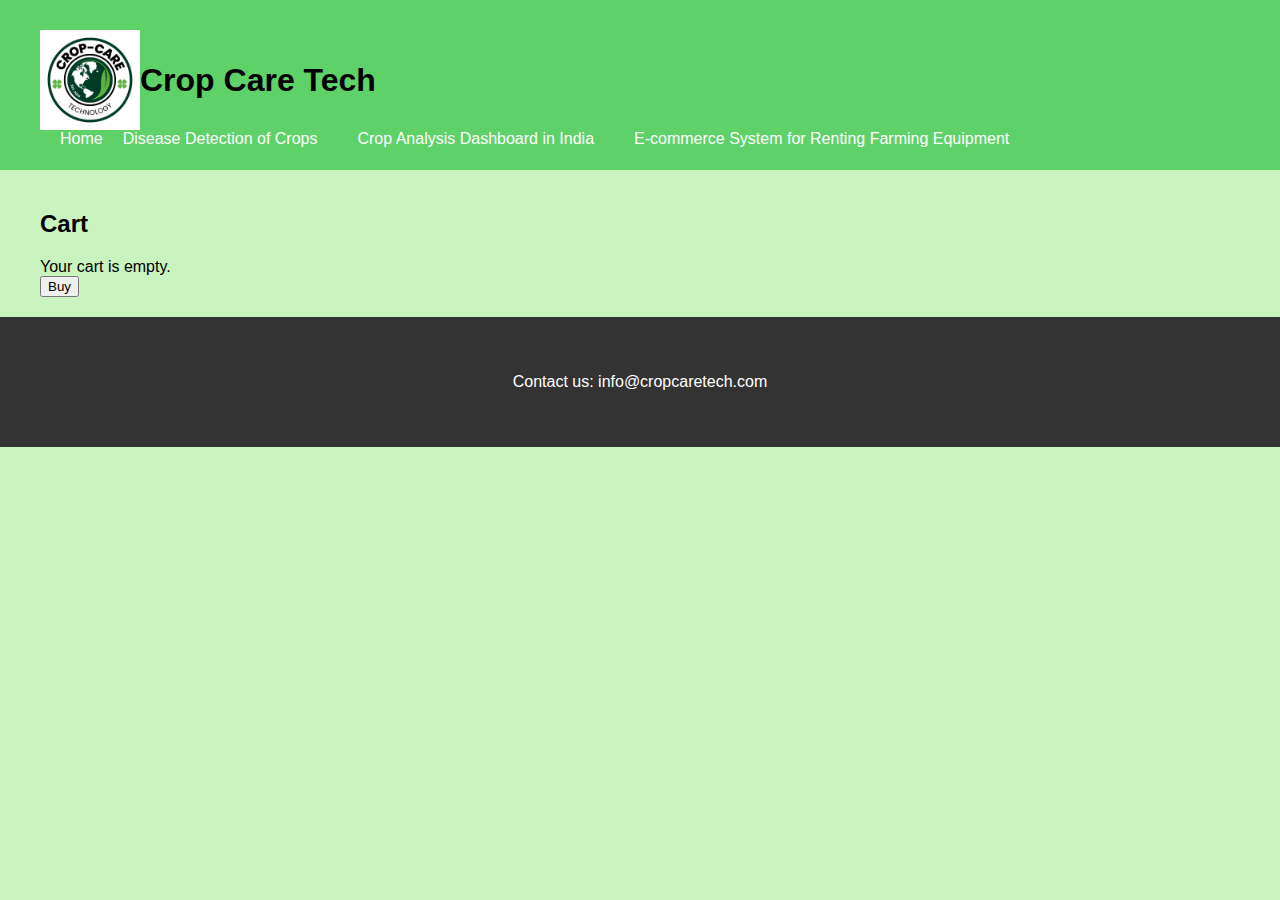
==== cart.html @ 2ea5362f "Add files via upload" ====
<!DOCTYPE html>
<html lang="en">
<head>
    <meta charset="UTF-8">
    <meta name="viewport" content="width=device-width, initial-scale=1.0">
    <title>Cart - Crop Care Tech</title>
    <link rel="stylesheet" href="styles.css">
</head>
<body>
    <header>
        <nav>
            <div class="container">
                <div class="logo-heading-container"> <!-- New container for logo and heading -->
                    <img src="images/logo.png" alt="Crop Care Tech Logo" height="100" width="100"> <!-- Add logo image -->
                    <h1>Crop Care Tech</h1> <!-- Move heading inside the new container -->
                </div>
                <ul class="nav-menu">
                    <li><a href="index.html">Home</a></li>
                    <li><a href="disease_detection.html">Disease Detection of Crops</a></li>
                    <li><a href="crop_analysis_dashboard.html">Crop Analysis Dashboard in India</a></li>
                    <li><a href="ecommerce_system.html">E-commerce System for Renting Farming Equipment</a></li>
                </ul>
            </div>
        </nav>
    </header>

    <section>
        <div class="container">
            <h2>Cart</h2>
            <div id="cart-items"></div> <!-- Container for displaying cart items -->
            <button id="buy-button">Buy</button> <!-- Button to open the form -->
        </div>
    </section>

    <!-- Modal form -->
    <div id="modal" class="modal" >
        <div class="modal-content">
            <span class="close">&times;</span>
            <form id="purchase-form">
                <table>
                    <tr>
                        <td><label for="name">Name:</label></td>
                        <td><input type="text" id="name" name="name" required></td>
                    </tr>
                    <tr>
                        <td><label for="email">Email:</label></td>
                        <td><input type="email" id="email" name="email" required></td>
                    </tr>
                    <tr>
                        <td><label for="address">Address:</label></td>
                        <td><input type="text" id="address" name="address" required></td>
                    </tr>
                    <tr>
                        <td><label for="city">City:</label></td>
                        <td><input type="text" id="city" name="city" required></td>
                    </tr>
                    <tr>
                        <td><label for="state">State:</label></td>
                        <td><input type="text" id="state" name="state" required></td>
                    </tr>
                    <tr>
                        <td><label for="pincode">Pincode:</label></td>
                        <td><input type="text" id="pincode" name="pincode" required></td>
                    </tr>
                    <tr>
                        <td><label for="payment">Mode of Payment:</label></td>
                        <td>
                            <select id="payment" name="payment" required>
                                <option value="credit">Credit Card</option>
                                <option value="debit">Debit Card</option>
                                <option value="paypal">PayPal</option>
                            </select>
                        </td>
                    </tr>
                </table>
                <button type="submit">Submit</button>
            </form>
        </div>
    </div>
    <footer>
        <div class="container">
            <p>Contact us: info@cropcaretech.com</p>
        </div>
    </footer>

    <script>
        document.addEventListener('DOMContentLoaded', function () {
            const cartItemsContainer = document.getElementById('cart-items');
            const cartItems = JSON.parse(localStorage.getItem('cart')) || [];

            if (cartItems.length === 0) {
                cartItemsContainer.textContent = 'Your cart is empty.';
            } else {
                const cartList = document.createElement('div');
                cartItems.forEach(function(item, index) {
                    const cartItem = document.createElement('div');
                    cartItem.classList.add('cart-item');
                    cartItem.innerHTML = `<div class="item-image">
                                                <img src="${item.image}" alt="${item.name}">
                                            </div>
                                            <div class="item-details">
                                                <h3>${item.name}</h3>
                                                <p>Price: ${item.price}</p>
                                                <p>Duration: ${item.duration} days</p>
                                                <button class="remove-item" data-index="${index}">Remove</button>
                                            </div>`;
                    cartList.appendChild(cartItem);
                });
                cartItemsContainer.appendChild(cartList);

                // Add event listeners for removing items
                const removeButtons = document.querySelectorAll('.remove-item');
                removeButtons.forEach(function(button) {
                    button.addEventListener('click', function() {
                        const indexToRemove = parseInt(button.dataset.index);
                        cartItems.splice(indexToRemove, 1);
                        localStorage.setItem('cart', JSON.stringify(cartItems));
                        updateCartDisplay();
                    });
                });
            }

            const buyButton = document.getElementById('buy-button');
            buyButton.addEventListener('click', function() {
                localStorage.removeItem('cart'); // Clear cart after purchase (for demonstration)
                updateCartDisplay();
                alert('Kindly Provide us your address and payment detils.');
            });

            function updateCartDisplay() {
                cartItemsContainer.innerHTML = '';
                if (cartItems.length === 0) {
                    cartItemsContainer.textContent = 'Your cart is empty.';
                } else {
                    const cartList = document.createElement('div');
                    cartItems.forEach(function(item, index) {
                        const cartItem = document.createElement('div');
                        cartItem.classList.add('cart-item');
                        cartItem.innerHTML = `<div class="item-image">
                                                    <img src="${item.image}" alt="${item.name}">
                                                </div>
                                                <div class="item-details">
                                                    <h3>${item.name}</h3>
                                                    <p>Price: ${item.price}</p>
                                                    <p>Duration: ${item.duration} days</p>
                                                    <button class="remove-item" data-index="${index}">Remove</button>
                                                </div>`;
                        cartList.appendChild(cartItem);
                    });
                    cartItemsContainer.appendChild(cartList);
                }
            }
        });
        document.addEventListener('DOMContentLoaded', function () {
            const modal = document.getElementById('modal');
            const buyButton = document.getElementById('buy-button');
            const closeButton = document.querySelector('.close');

            buyButton.addEventListener('click', function() {
                modal.style.display = 'block'; // Display the modal form
            });

            closeButton.addEventListener('click', function() {
                modal.style.display = 'none'; // Hide the modal form when the close button is clicked
            });

            window.addEventListener('click', function(event) {
                if (event.target == modal) {
                    modal.style.display = 'none'; // Hide the modal form when the user clicks outside it
                }
            });

            const purchaseForm = document.getElementById('purchase-form');
            purchaseForm.addEventListener('submit', function(event) {
                event.preventDefault();
                // Collect form data and process it as needed (e.g., send it to a server)
                // After processing, close the modal form
                modal.style.display = 'none';
                alert('Thank you for your purchase!');
            });
        });
    </script>
</body>
</html>
---- styles.css ----
/* Global styles */
body {
    background-color: #c9f4c0;
    font-family: Arial, sans-serif;
    margin: 0;
    padding: 0;
    font-family: 'Copperplate', sans-serif;
    
}
.content {
    flex: 1;
}

.background-container {
    position: relative;
    overflow: hidden;
}

.background-container::before {
    content: '';
    position: absolute;
    top: -10%;
    left: -10%;
    right: -10%;
    bottom: -10%;
    background-color: rgba(255, 255, 255, 0.1); /* Adjust the background color and opacity */
    z-index: 1;
    transition: all 0.3s ease; /* Smooth transition effect */
}

.background-container:hover::before {
    top: -5%;
    left: -5%;
    right: -5%;
    bottom: -5%;
}
.intro-container {
    padding: 20px;
    margin-bottom: 20px;
    background-image: url("images/bg.jpg");
    background-size: cover;
    background-position: center;
    animation: change 20s infinite ease-in-out;

}
@keyframes change{
    0%
    {
        background-image: url("images/bg1.jpg");
    }
    20%
    {
        background-image: url("images/bg2.jpg");
    }
    40%
    {
        background-image: url("images/bg3.jpg");
    }
    60%
    {
        background-image: url("images/bg4.jpg");
    }
    80%
    {
        background-image: url("images/bg5.jpg");
    }
    100%
    {
        background-image: url("images/bg1.jpg");
    }
}

.intro-box {
    background-color: rgba(101, 169, 104, 0.8);
    padding: 20px;
    border-radius: 8px;
    box-shadow: 0px 0px 10px rgba(0, 0, 0, 0.1);
}

.container {
    max-width: 1200px;
    margin: 0 auto;
    padding: 20px;
}

header {
    height: 150px; /* Adjust the height as needed */
    background-color: #3cc44cc0; /* Optional: Change background color */
    padding: 10px; /* Optional: Add padding for better appearance */
}

header nav ul {
    list-style-type: none;
}

header nav ul li {
    display: inline;
    margin-right: 20px;
}

header nav ul li a {
    color: #fff;
    text-decoration: none;
}
.logo-heading-container {
    display: flex;
    align-items: center;
}

.dropdown-menu {
    display: none;
    position: absolute;
    background-color: #fff;
    padding: 10px;
}

.dropdown-menu.show {
    display: block;
}

.dropdown-menu li {
    margin-bottom: 5px;
}

footer {
    background-color: #333;
    color: #fff;
    text-align: center;
    padding: 20px 0;
    bottom: 0;
    width: 100%;

}

/* Product display styles */
.product {
    border: 1px solid #ddd;
    padding: 20px;
    margin-bottom: 20px;
    background-color: #fefefe;
}
.product:hover{
    background-color: #888;
}

.product img {
    max-width: 100%;
    height: auto;
}

.product h3 {
    margin-top: 10px;
}

.product p {
    margin-bottom: 10px;
}

.product button {
    background-color: #4CAF50;
    color: white;
    padding: 10px 20px;
    border: none;
    border-radius: 4px;
    cursor: pointer;
}

.product button:hover {
    background-color: #45a049;
}

.product button:focus {
    outline: none;
}
.modal {
    display: none;
    position: fixed;
    z-index: 1;
    left: 0;
    top: 0;
    width: 100%;
    height: 100%;
    overflow: auto;
    background-color: rgba(0,0,0,0.4);
}

.modal-content {
    background-color: #fefefe;
    margin: 15% auto;
    padding: 20px;
    border: 1px solid #888;
    width: 50%; /* Adjust the width as needed */
}
.close {
    color: #aaa;
    float: right;
    font-size: 28px;
    font-weight: bold;
}

.close:hover,
.close:focus {
    color: black;
    text-decoration: none;
    cursor: pointer;
} 

.nav-menu {
    list-style: none;
    margin: 0;
    padding: 0;
    display: flex;
}

.nav-menu li {
    margin-left: 20px;
}

.nav-menu li:first-child {
    margin-right: 0;
}

.nav-menu li a {
    text-decoration: none;
    color: #fff;
}

.content {
    padding: 50px;
}
.services-container {
    display: flex;
    justify-content: space-between;
}

.service {
    flex: 1;
    margin: 0 10px;
    padding: 20px;
    background-color: rgba(255, 255, 255, 0.5);
    border-radius: 8px;
    box-shadow: 0px 0px 10px rgba(0, 0, 0, 0.1);
    transition: background-color 0.3s ease; /* Add transition effect */
    color: #333;
    text-align: center;

}
.service:hover {
    background-color: #bded8a; /* Change background color on hover */
}


.service h2 {
    margin-top: 0;
    color: #000000;
}

.service p {
    margin-bottom: 0;
    color: #000000;
}
.about-section-container {
    margin-top: 50px;
    padding: 20px;
    max-width: 600px; /* Set maximum width */
    margin: 0 auto; /* Center align horizontally */
    display: flex; /* Use flexbox */
    flex-direction: column; /* Stack items vertically */
    justify-content: center; /* Center align vertically */
    align-items: center; /* Center align horizontally */
    text-align: center;
}
.about-section {
    background-color: #f0f0f0;
    border-radius: 8px;
    box-shadow: 0px 0px 10px rgba(0, 0, 0, 0.1);
    transition: background-color 0.3s ease;
}
.about-section:hover{
    background-color: #abcca4;
}

.about-section h2 {
    margin-top: 0;
}

.about-section p {
    margin-bottom: 0;
}
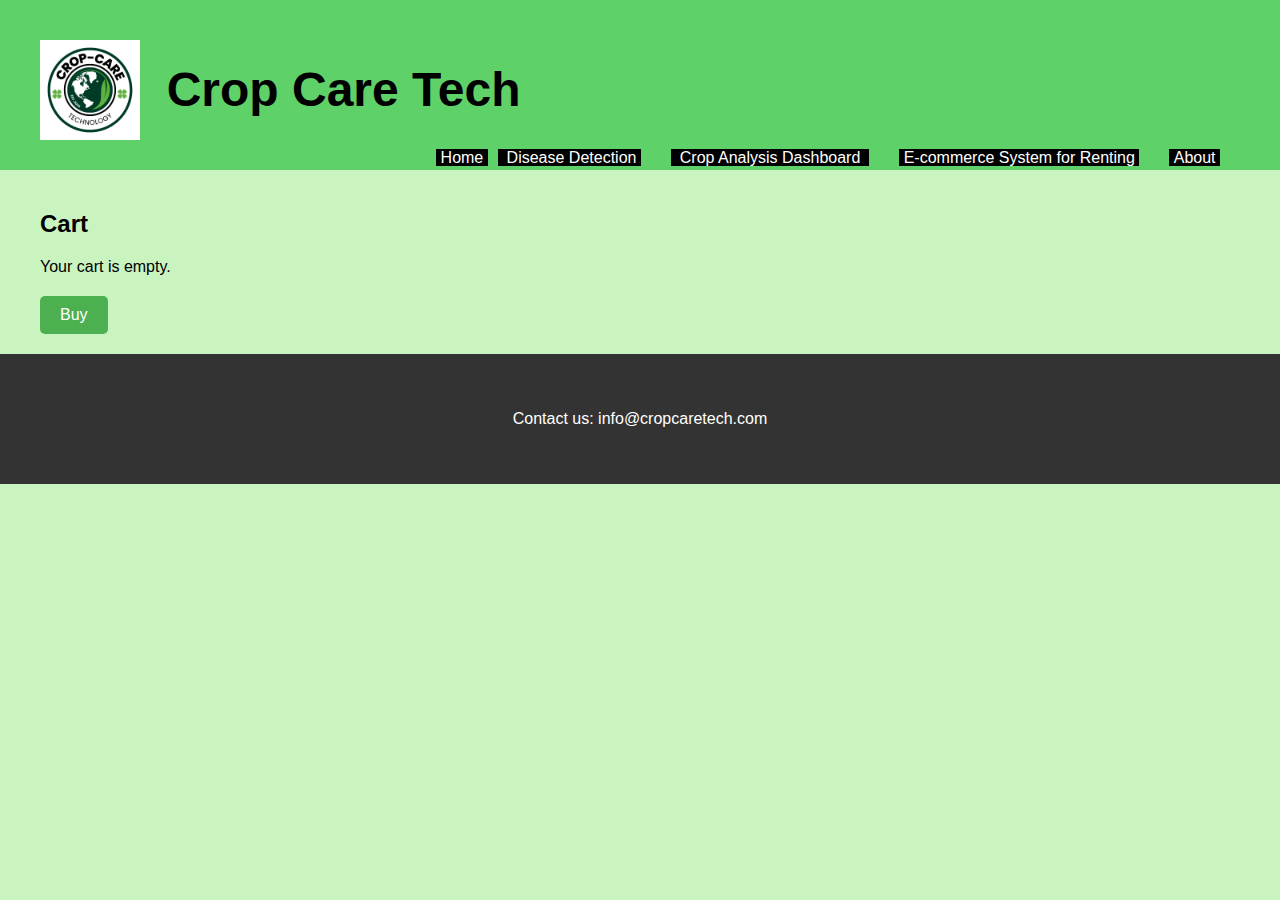
==== commit 4305eed9: "Add files via upload" ====
--- a/cart.html
+++ b/cart.html
@@ -12,13 +12,14 @@
             <div class="container">
                 <div class="logo-heading-container"> <!-- New container for logo and heading -->
                     <img src="images/logo.png" alt="Crop Care Tech Logo" height="100" width="100"> <!-- Add logo image -->
-                    <h1>Crop Care Tech</h1> <!-- Move heading inside the new container -->
+                    <h1>&nbsp;&nbsp;Crop Care Tech</h1> <!-- Move heading inside the new container -->
                 </div>
                 <ul class="nav-menu">
-                    <li><a href="index.html">Home</a></li>
-                    <li><a href="disease_detection.html">Disease Detection of Crops</a></li>
-                    <li><a href="crop_analysis_dashboard.html">Crop Analysis Dashboard in India</a></li>
-                    <li><a href="ecommerce_system.html">E-commerce System for Renting Farming Equipment</a></li>
+                    <li><a href="index.html">&nbsp;Home&nbsp;</a></li>
+                    <li><a href="disease_detection.html"> &nbsp; Disease Detection&nbsp;  </a></li>
+                    <li><a href="crop_analysis_dashboard.html">&nbsp; Crop Analysis Dashboard &nbsp; </a></li>
+                    <li><a href="ecommerce_system.html">&nbsp;E-commerce System for Renting&nbsp;</a></li>
+                    <li><a href="#">&nbsp;About&nbsp;</a></li> 
                 </ul>
             </div>
         </nav>
--- a/styles.css
+++ b/styles.css
@@ -99,12 +99,17 @@
 }
 
 header nav ul li a {
-    color: #fff;
+    color: #c90000;
     text-decoration: none;
 }
+
+header nav ul li:hover{
+    color: #000000;
+}
 .logo-heading-container {
     display: flex;
     align-items: center;
+    font-size: x-large;
 }
 
 .dropdown-menu {
@@ -210,10 +215,11 @@
     margin: 0;
     padding: 0;
     display: flex;
+    float: right;
 }
 
 .nav-menu li {
-    margin-left: 20px;
+    margin-left: 10px;
 }
 
 .nav-menu li:first-child {
@@ -222,7 +228,13 @@
 
 .nav-menu li a {
     text-decoration: none;
-    color: #fff;
+    color: #ffffff;
+    background-color: #000000;
+}
+
+.nav-menu li a:hover{
+    background-color: #175513;
+    color: #afe5ab;
 }
 
 .content {
@@ -243,7 +255,11 @@
     transition: background-color 0.3s ease; /* Add transition effect */
     color: #333;
     text-align: center;
-
+    
+
+}
+a.ser{
+    text-decoration: none;
 }
 .service:hover {
     background-color: #bded8a; /* Change background color on hover */
@@ -287,3 +303,75 @@
 .about-section p {
     margin-bottom: 0;
 }
+
+.leaf {
+    display: flex;
+    justify-content: center;
+    align-items: center;
+    height: 100vh; /* Set the height of the container to full viewport height */
+    border: 2px solid #333; /* Add border to the container */
+    border-radius: 300px; /* Add border radius for rounded corners */
+    background-image: url("images/l1.jpg");
+    background-size: cover;
+    background-position: center;
+    padding: 20px; /* Add padding to the container */
+    animation: leaf 25s infinite ease-in-out;
+}
+@keyframes leaf {
+    0%
+    {
+        background-image: url("images/l2.jpg");
+    }
+    20%
+    {
+        background-image: url("images/l3.jpg");
+    }
+    40%
+    {
+        background-image: url("images/l4.jpg");
+    }
+    60%
+    {
+        background-image: url("images/l5.jpg");
+    }
+    80%
+    {
+        background-image: url("images/l1.jpg");
+    }
+    100%
+    {
+        background-image: url("images/l2.jpg");
+    }
+}
+
+form {
+    text-align: center;
+}
+button {
+    background-color: #4CAF50; /* Set background color of the button */
+    color: white;
+    padding: 10px 20px;
+    border: none;
+    cursor: pointer;
+    border-radius: 5px;
+    font-size: 16px;
+    margin-top: 20px; /* Add some top margin */
+}button:hover {
+    background-color: #45a049; /* Darken the background color on hover */
+}
+#result {
+    margin-top: 20px; /* Add some space between the button and the result */
+}
+
+.dashboard-container {
+    display: flex;
+    justify-content: center;
+    align-items: center;
+    height: 100vh; /* Set the height to full viewport height */
+    background-image: url("images/l5.jpg");
+}
+
+iframe {
+    width: 1200px; /* Set the width of the iframe */
+    height: 700px; /* Set the height of the iframe */
+}
